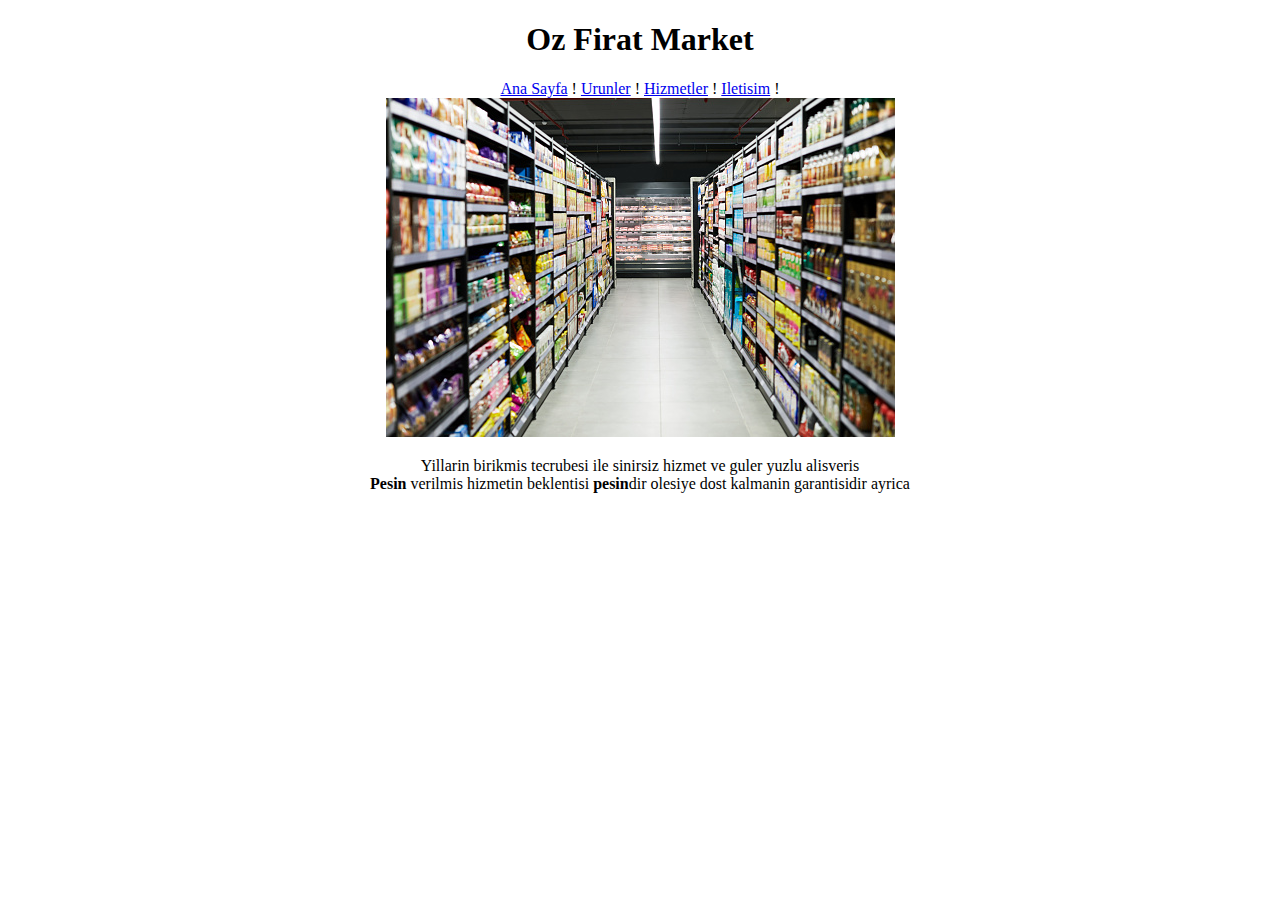
==== sablon.html @ e21db956 "css eklendi" ====
<!DOCTYPE html>
<html lang="tr">
    <head>
        <meta charset="utf-8">
        <title>Oz Firat Market</title>
        <meta name="description" content="Oz Firat Market">
        <meta name="keybord" content="market,Oz,Firat,Web,Alisveris">
    </head>
    <body>
       <nav>
        <center>
            <h1>Oz Firat Market</h1>
             <a href="index.html">Ana Sayfa</a> !
             <a href="urunler.html">Urunler</a> !
             <a href="hizmeler.html">Hizmetler</a> !
             <a href="iletisim.html">Iletisim</a> !
             <br>
             <img src="supermarket.jpg">
             <br>
             <p>Yillarin birikmis tecrubesi ile sinirsiz hizmet ve guler yuzlu alisveris<br>
            <b>Pesin</b> verilmis hizmetin beklentisi <b>pesin</b>dir olesiye dost kalmanin garantisidir ayrica</p>
       </center>
       </nav>
    </body>
</html>
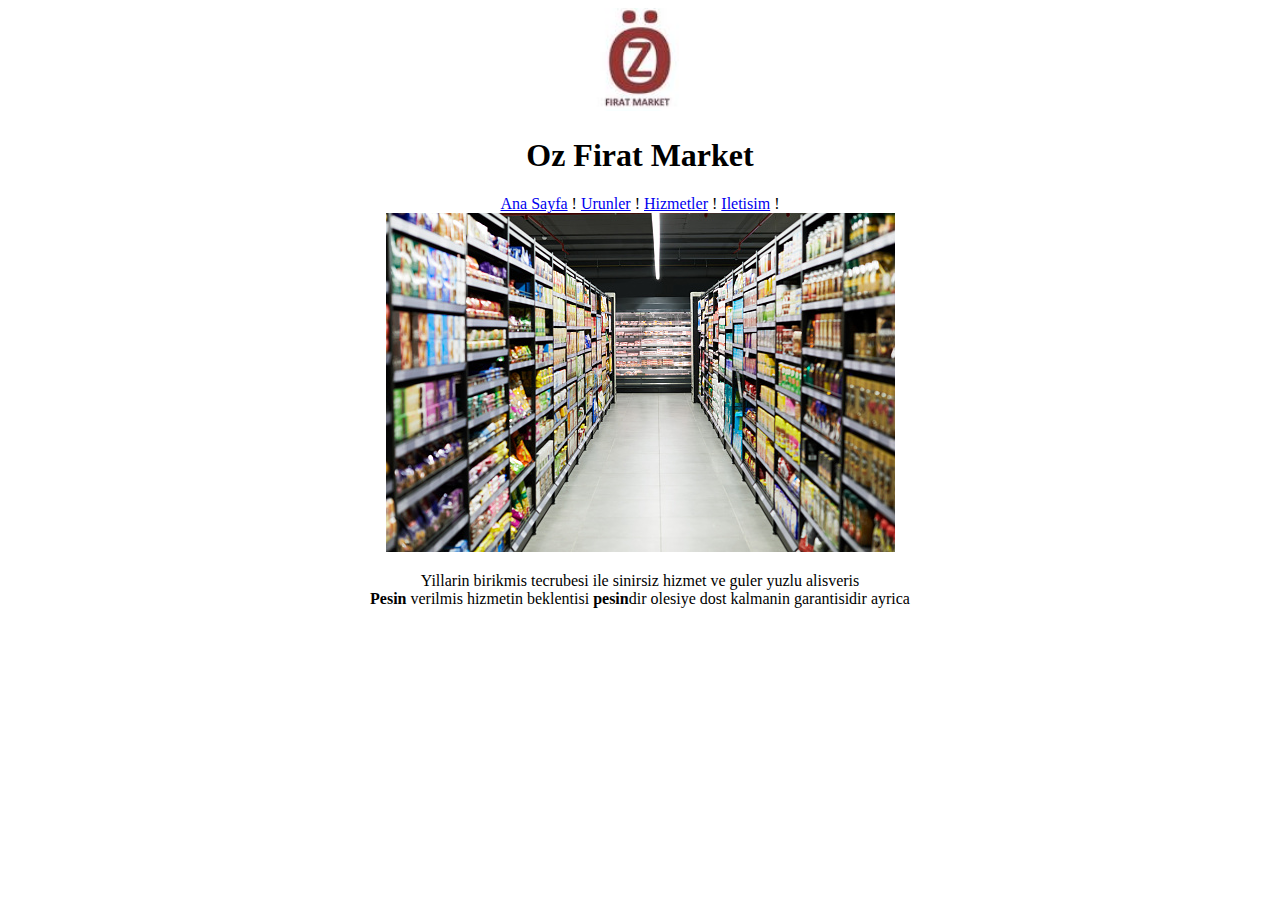
==== commit d8ccc323: "added" ====
--- a/sablon.html
+++ b/sablon.html
@@ -9,6 +9,7 @@
     <body>
        <nav>
         <center>
+            <img src="ozfiratlogo.PNG" width="100">
             <h1>Oz Firat Market</h1>
              <a href="index.html">Ana Sayfa</a> !
              <a href="urunler.html">Urunler</a> !
